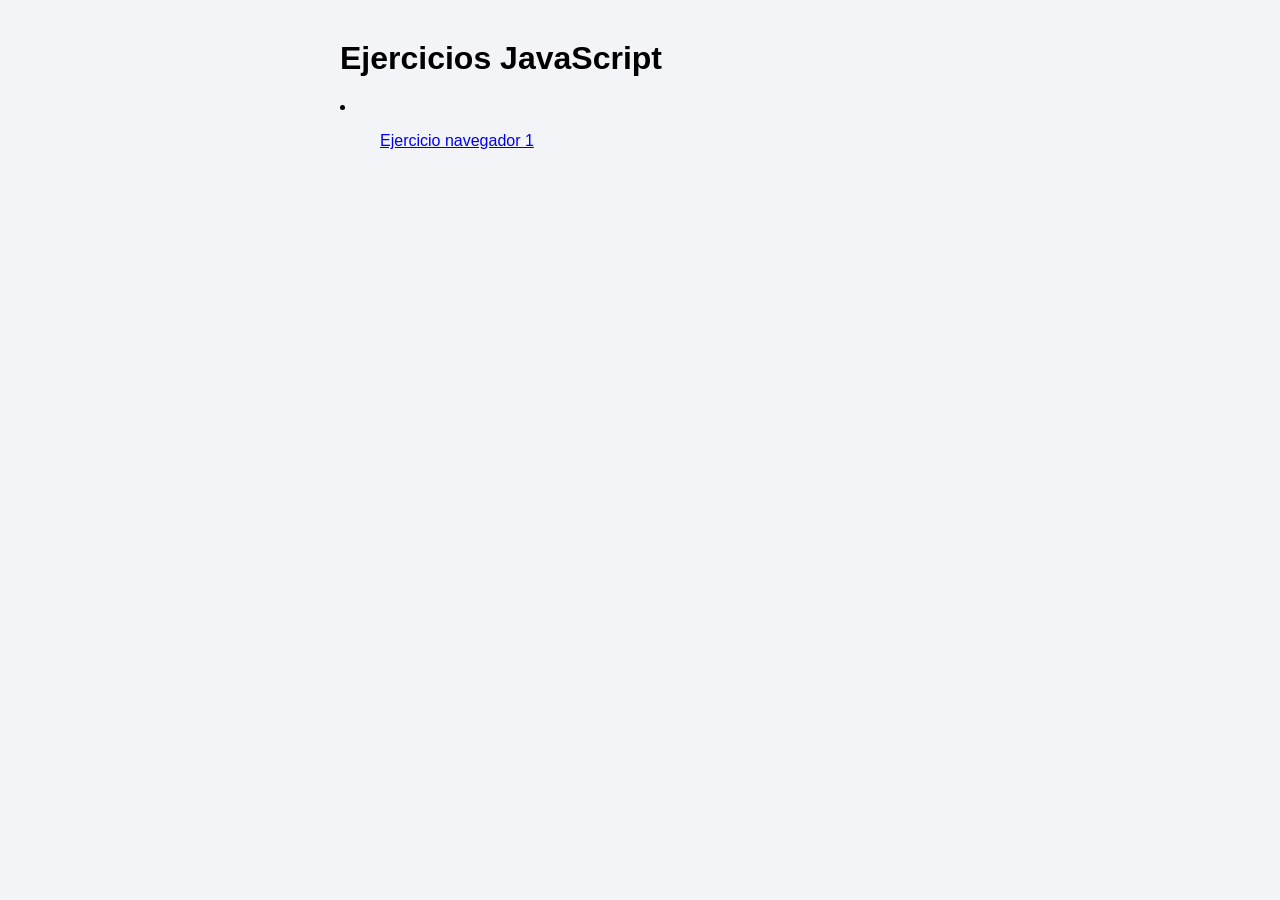
==== index.html @ bea131d3 "first commit" ====
<!DOCTYPE html>
<html lang="es">
  <head>
    <meta charset="UTF-8">
    <meta name="viewport" content="width=device-width, initial-scale=1.0">
    <title>EjerciciosJS</title>
    <style>
      body {
        font-family: Arial, sans-serif;
        background-color: #f2f4f8;
        margin: 0;
        padding: 0;
      }
      .contenedor {
        width: 90%;
        max-width: 600px;
        margin: 40px auto;
      }
    </style>
  </head>
  <body>
    <main class="contenedor">
      <h1>Ejercicios JavaScript</h1>
      <li>
        <ul><a href="./ejercicio-navegador-01/index.html">Ejercicio navegador 1</a></ul>
      </li>
  </body>
</html>
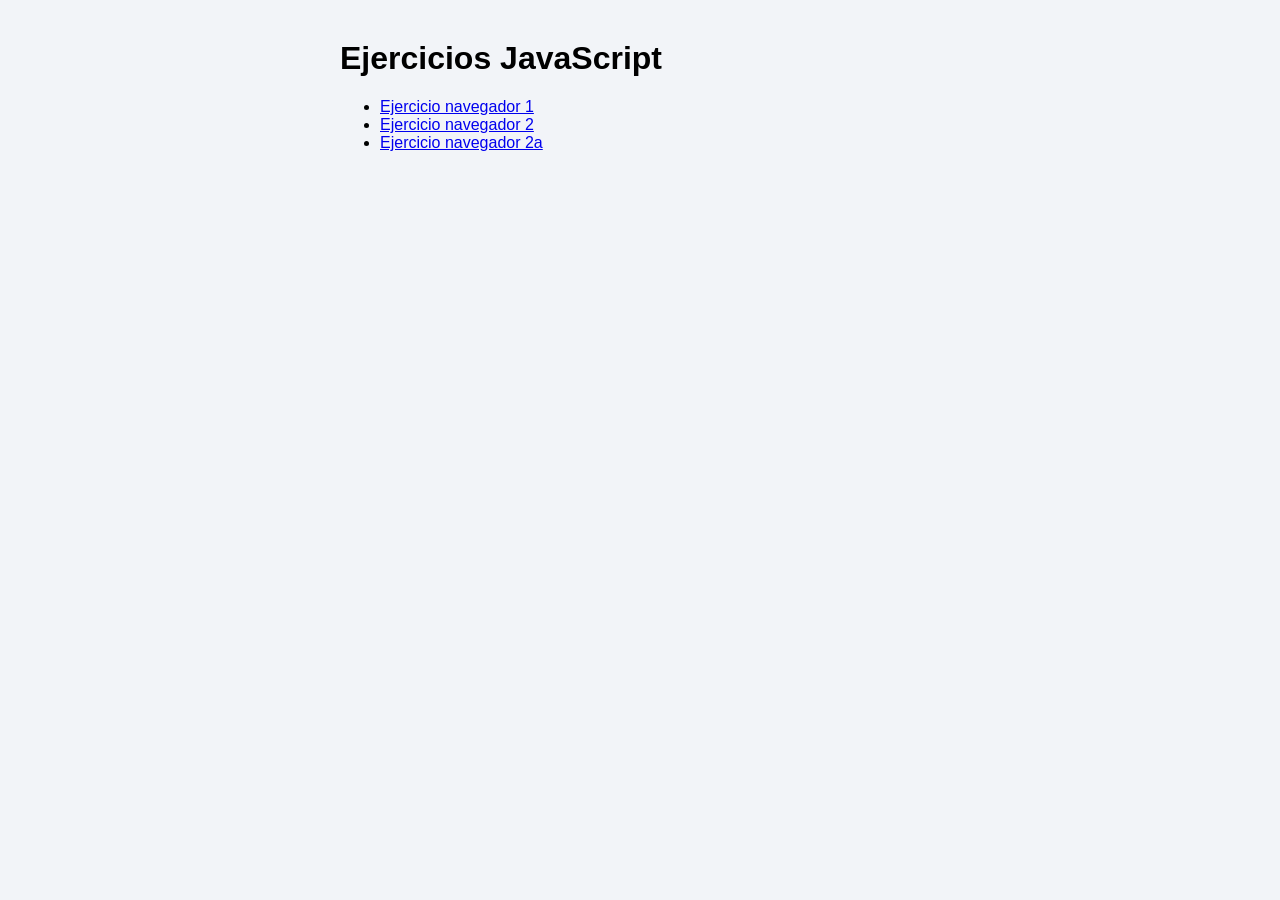
==== commit e2c8d281: "Incluido hasta el ejercicio 2." ====
--- a/index.html
+++ b/index.html
@@ -21,8 +21,10 @@
   <body>
     <main class="contenedor">
       <h1>Ejercicios JavaScript</h1>
-      <li>
-        <ul><a href="./ejercicio-navegador-01/index.html">Ejercicio navegador 1</a></ul>
-      </li>
+      <ul>
+        <li><a href="./ejercicio-navegador-01/index.html">Ejercicio navegador 1</a></li>
+        <li><a href="./ejercicio-navegador-02/index.html">Ejercicio navegador 2</a></li>
+        <li><a href="./ejercicio-navegador-02a/index.html">Ejercicio navegador 2a</a></li>
+      </ul>
   </body>
 </html>
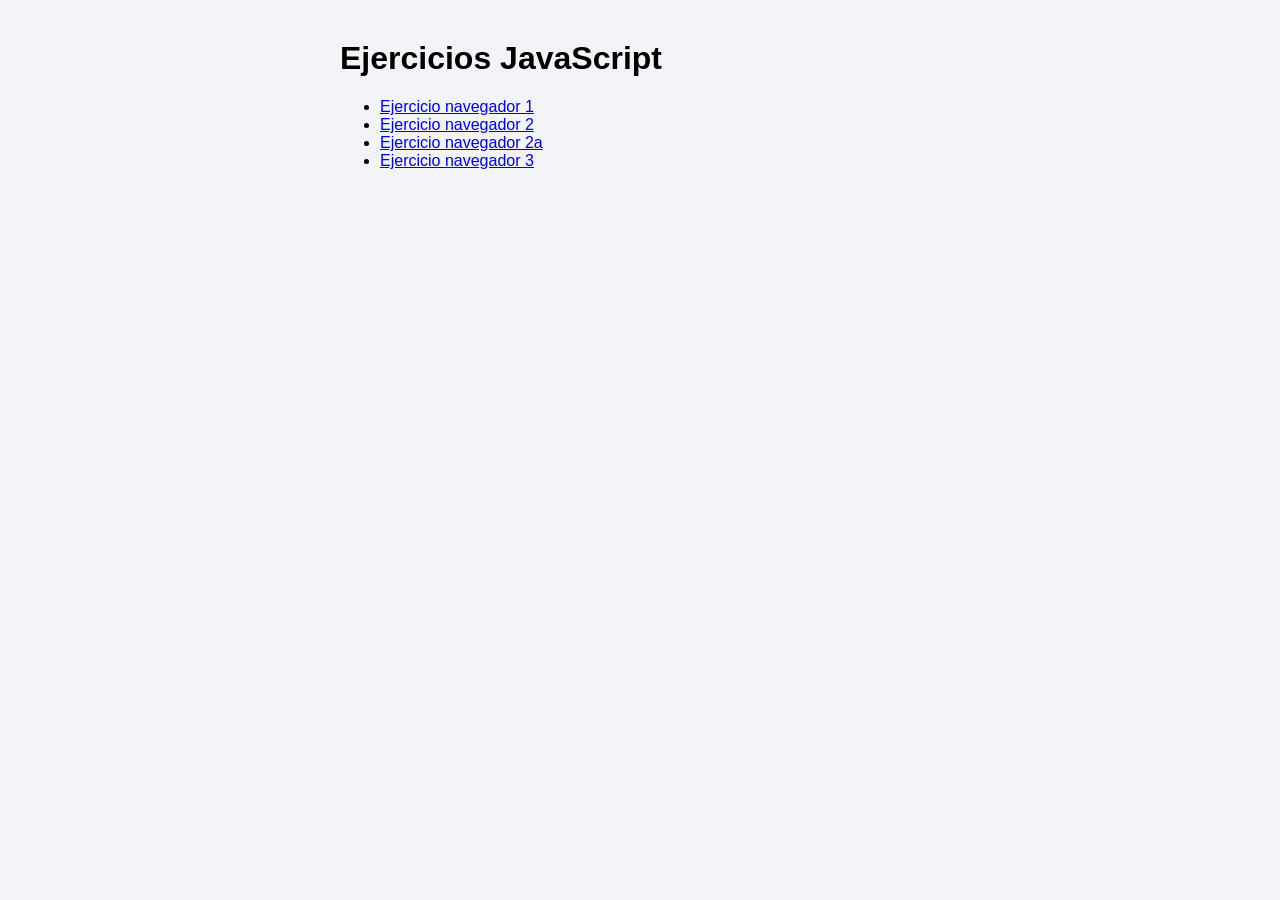
==== commit bad10781: "Preparada la estructura de archivos del ejercicio 4 de navegador." ====
--- a/index.html
+++ b/index.html
@@ -25,6 +25,7 @@
         <li><a href="./ejercicio-navegador-01/index.html">Ejercicio navegador 1</a></li>
         <li><a href="./ejercicio-navegador-02/index.html">Ejercicio navegador 2</a></li>
         <li><a href="./ejercicio-navegador-02a/index.html">Ejercicio navegador 2a</a></li>
+        <li><a href="./ejercicio-navegador-03/index.html">Ejercicio navegador 3</a></li>
       </ul>
   </body>
 </html>
